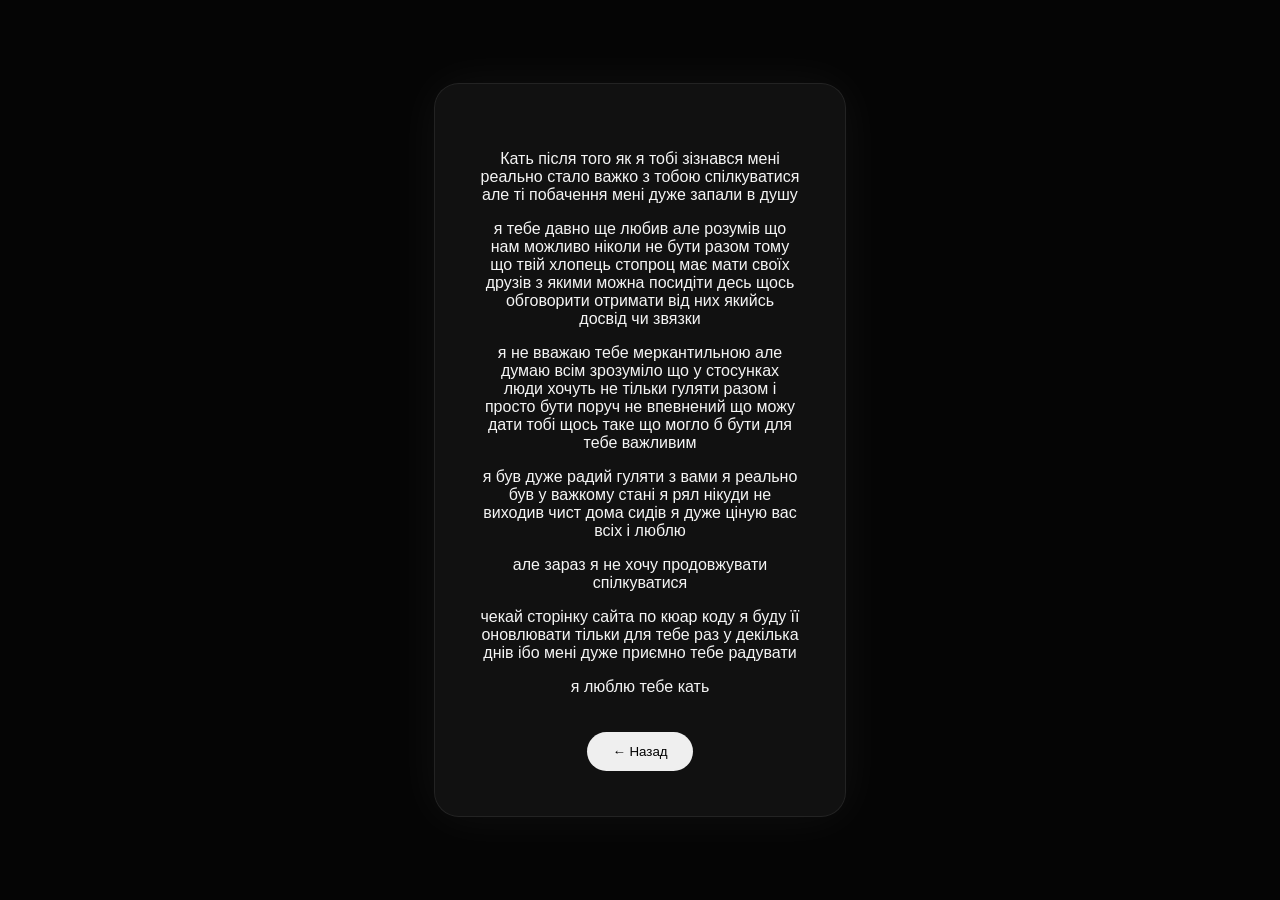
==== page2.html @ 48694114 "update website" ====
<!DOCTYPE html>
<html lang="uk">

<head>
    <meta charset="UTF-8">
    <meta name="viewport" content="width=device-width, initial-scale=1.0">

    <title>Кать🖤</title>

    <link rel="stylesheet" href="style.css">
</head>

<body>

<div class="container">

    <h1></h1>

    

    <p>
   <p>
Кать після того як я тобі зізнався мені реально стало важко з тобою спілкуватися але ті побачення мені дуже запали в душу
</p>

<p>
я тебе давно ще любив але розумів що нам можливо ніколи не бути разом тому що твій хлопець стопроц має мати своїх друзів з якими можна посидіти десь щось обговорити отримати від них якийсь досвід чи звязки
</p>

<p>
я не вважаю тебе меркантильною але думаю всім зрозуміло що у стосунках люди хочуть не тільки гуляти разом і просто бути поруч не впевнений що можу дати тобі щось таке що могло б бути для тебе важливим
</p>

<p>
я був дуже радий гуляти з вами я реально був у важкому стані я рял нікуди не виходив чист дома сидів я дуже ціную вас всіх і люблю
</p>

<p>
але зараз я не хочу продовжувати спілкуватися
</p>

<p>
чекай сторінку сайта по кюар коду я буду її оновлювати тільки для тебе раз у декілька днів ібо мені дуже приємно тебе радувати
</p>

<p>
я люблю тебе кать
</p>

    </p>

    <p>

    </p>


    <button onclick="window.location.href='index.html'">
        ← Назад
    </button>

</div>


</body>

</html>
---- style.css ----
body {
    margin: 0;
    height: 100vh;
   body {
    overflow-x: hidden;
    overflow-y: auto;
}

    display: flex;
    justify-content: center;
    align-items: center;

    font-family: Arial, sans-serif;
    color: #f5f5f5;

    background: #050505;
}

.container {
    text-align: center;

    background: rgba(20, 20, 20, 0.8);

    padding: 45px;
    border-radius: 25px;

    width: 320px;

    border: 1px solid rgba(255,255,255,0.08);

    box-shadow:
        0 0 50px rgba(255,255,255,0.05);

    opacity: 0;
    animation: fadeIn 1.5s ease forwards;
}


@keyframes fadeIn {
    from {
        opacity: 0;
        transform: scale(0.9);
    }

    to {
        opacity: 1;
        transform: scale(1);
    }
}


button {
    margin-top: 20px;
    padding: 12px 25px;
    border-radius: 20px;
    border: none;
    cursor: pointer;
}


#message {
    margin-top: 25px;
    font-size: 20px;
    opacity: 0;
    transform: translateY(20px);
    animation: appear 1.5s ease forwards;
}


@keyframes appear {
    from {
        opacity: 0;
        transform: translateY(20px);
    }

    to {
        opacity: 1;
        transform: translateY(0);
    }
}

.floating {
    position: absolute;
    bottom: -30px;

    animation: floatUp linear forwards;

    opacity: 0.8;
    pointer-events: none;
}


@keyframes floatUp {

    0% {
        transform: translateY(0) rotate(0deg);
        opacity: 0;
    }

    20% {
        opacity: 1;
    }

    100% {
        transform: translateY(-110vh) rotate(360deg);
        opacity: 0;
    }

}

.flower {
    width: 180px;
    margin-top: 20px;
    border-radius: 15px;
    animation: flowerShow 1s ease;
}

@keyframes flowerShow {
    from {
        opacity: 0;
        transform: scale(0.7);
    }

    to {
        opacity: 1;
        transform: scale(1);
    }
}
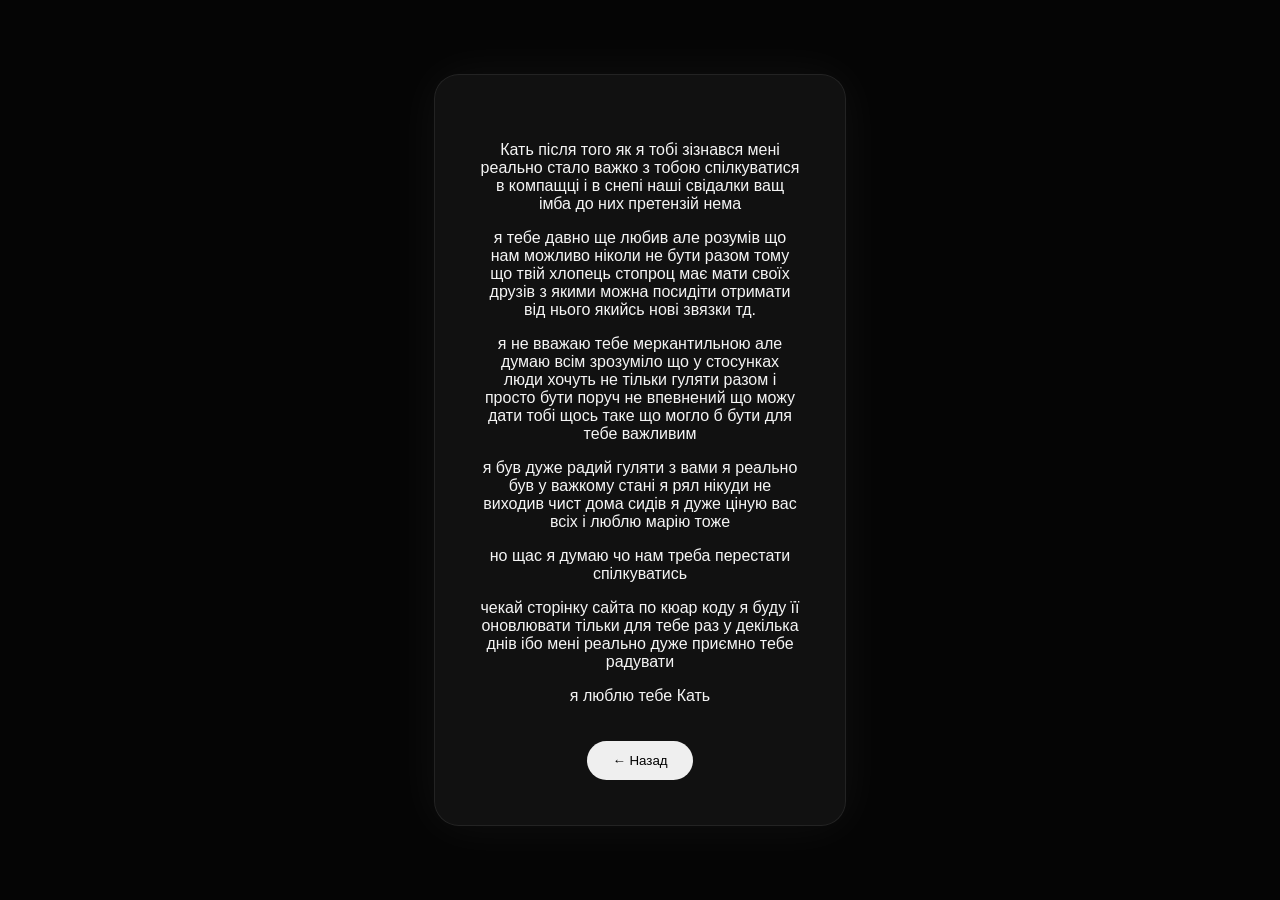
==== commit d4a30929: "update site" ====
--- a/page2.html
+++ b/page2.html
@@ -20,11 +20,11 @@
 
     <p>
    <p>
-Кать після того як я тобі зізнався мені реально стало важко з тобою спілкуватися але ті побачення мені дуже запали в душу
+Кать після того як я тобі зізнався мені реально стало важко з тобою спілкуватися в компащці і в снепі наші свідалки ващ імба до них претензій нема
 </p>
 
 <p>
-я тебе давно ще любив але розумів що нам можливо ніколи не бути разом тому що твій хлопець стопроц має мати своїх друзів з якими можна посидіти десь щось обговорити отримати від них якийсь досвід чи звязки
+я тебе давно ще любив але розумів що нам можливо ніколи не бути разом тому що твій хлопець стопроц має мати своїх друзів з якими можна посидіти отримати від нього якийсь нові звязки тд.
 </p>
 
 <p>
@@ -32,19 +32,19 @@
 </p>
 
 <p>
-я був дуже радий гуляти з вами я реально був у важкому стані я рял нікуди не виходив чист дома сидів я дуже ціную вас всіх і люблю
+я був дуже радий гуляти з вами я реально був у важкому стані я рял нікуди не виходив чист дома сидів я дуже ціную вас всіх і люблю марію тоже
 </p>
 
 <p>
-але зараз я не хочу продовжувати спілкуватися
+но щас я думаю чо нам треба перестати спілкуватись
 </p>
 
 <p>
-чекай сторінку сайта по кюар коду я буду її оновлювати тільки для тебе раз у декілька днів ібо мені дуже приємно тебе радувати
+чекай сторінку сайта по кюар коду я буду її оновлювати тільки для тебе раз у декілька днів ібо мені реально дуже приємно тебе радувати
 </p>
 
 <p>
-я люблю тебе кать
+я люблю тебе Кать
 </p>
 
     </p>
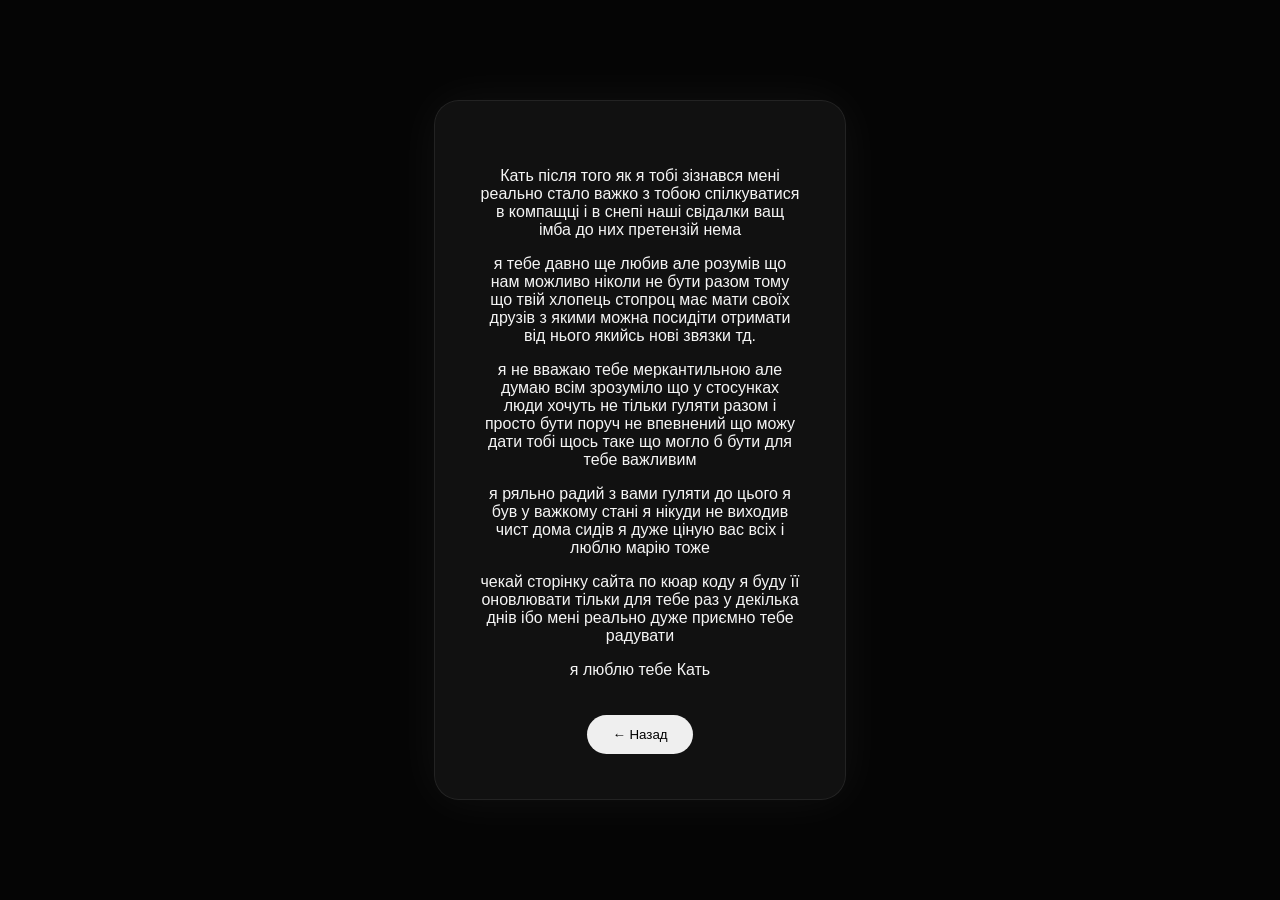
==== commit 2b7cd2ca: "update site" ====
--- a/page2.html
+++ b/page2.html
@@ -32,13 +32,8 @@
 </p>
 
 <p>
-я був дуже радий гуляти з вами я реально був у важкому стані я рял нікуди не виходив чист дома сидів я дуже ціную вас всіх і люблю марію тоже
+я ряльно радий з вами гуляти до цього я був у важкому стані я нікуди не виходив чист дома сидів я дуже ціную вас всіх і люблю марію тоже
 </p>
-
-<p>
-но щас я думаю чо нам треба перестати спілкуватись
-</p>
-
 <p>
 чекай сторінку сайта по кюар коду я буду її оновлювати тільки для тебе раз у декілька днів ібо мені реально дуже приємно тебе радувати
 </p>
